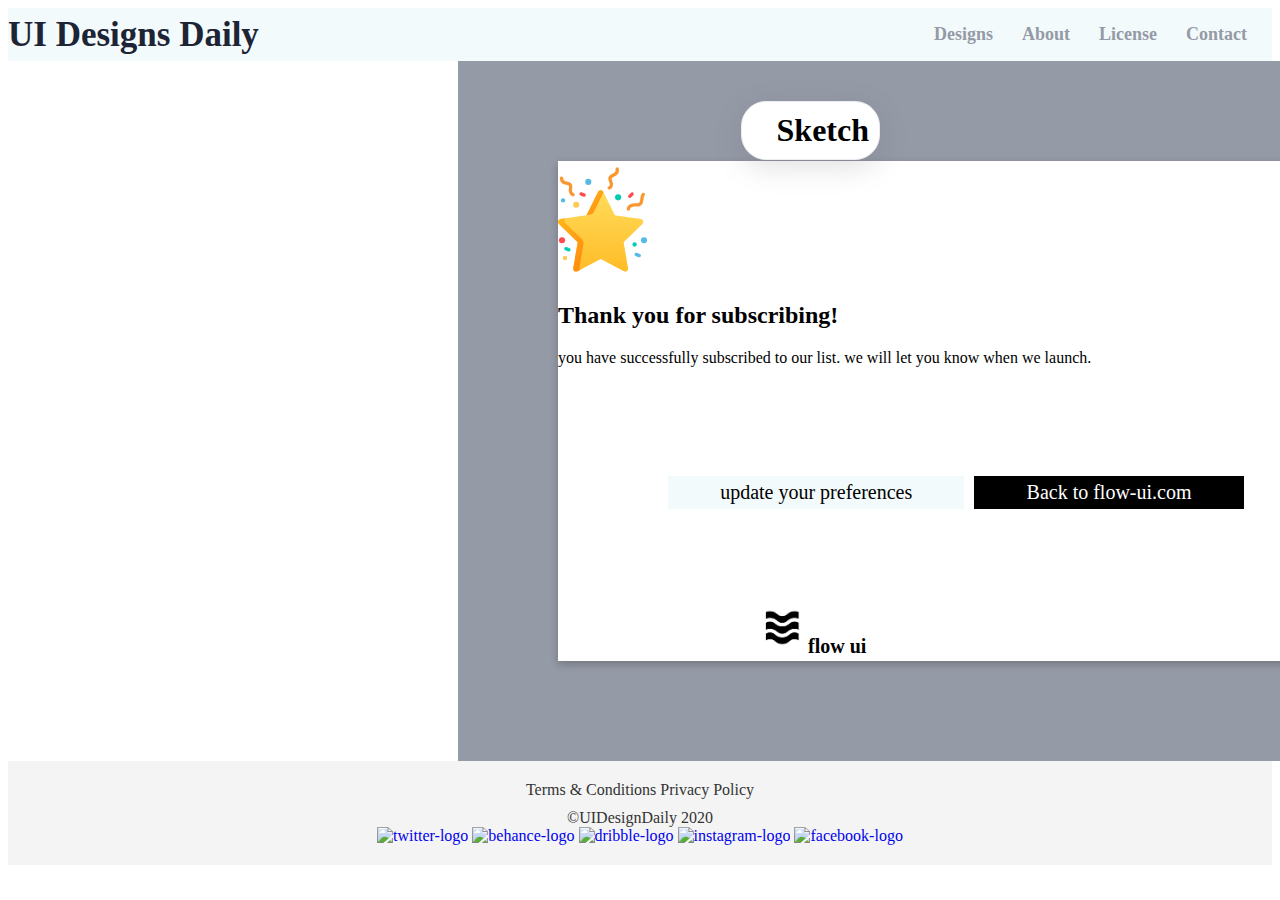
==== HTMLPROJECT/task.html @ ad6eba29 "HTMLPROJECT" ====
<!DOCTYPE html>
<html lang="en">
<head>
    <meta charset="UTF-8">
    <meta name="viewport" content="width=device-width, initial-scale=1.0">
    <link rel="stylesheet" href="style.css">
    <title>Design Daily</title>
</head>
<body>
    <nav class="navbar">
      <div class="navdiv">
          <div class="logo"><a href="https://uidesigndaily.com/posts/public/img/uidesigndaily-logo.svg">UI Designs Daily</a></div>
          <ul>
            <li><a href="#">Designs</a></li>
            <li><a href="#">About</a></li>
            <li><a href="#">License</a></li>
            <li><a href="#">Contact</a></li>
          </ul>
      
          
      </div>
    </nav>
    <!---<div class="post-main-container">
      <div class="post-thumbnail-wrapper">
        <div id="post-software" class="software-item sketch">Sketch</div>
      </div>
      </div>
    </div>--->
    <div class="box" >
      <h1>Sketch</h1>
      <div class="box-2">
         <svg className='p1' width="90" height="117" viewBox="0 0 101 117" fill="none" xmlns="http://www.w3.org/2000/svg">

          <circle cx="4.51416" cy="81.7338" r="3.43265" fill="#FF4B4E"/>
          
          <circle cx="20.4052" cy="41.9185" r="3.43265" fill="#FFCA54"/>
          
          <circle cx="67.4671" cy="33.6502" r="3.43265" fill="#00CDB3"/>
          
          <circle cx="96.5073" cy="81.7338" r="3.43265" fill="#57BAE5"/>
          
          <circle cx="34.0018" cy="16.2788" r="3.43265" fill="#57BAE5"/>
          
          <path d="M92.8977 58.0235C91.1973 57.7765 65.3948 54.0272 63.8078 53.7966L50.7982 27.4365C49.6059 25.0187 46.1454 25.0167 44.9512 27.4365L31.9416 53.7966L2.85161 58.0235C1.62353 58.2018 0.603439 59.0623 0.219649 60.2425C-0.163684 61.4228 0.156179 62.7185 1.04476 63.5847L22.0943 84.1027L17.1251 113.076C16.6699 115.732 19.4671 117.768 21.8557 116.513L47.8749 102.834C76.1827 117.716 74.274 116.887 75.4105 116.887C77.4199 116.887 78.9671 115.075 78.6242 113.075L73.655 84.1027L94.7048 63.5847C96.6356 61.7025 95.5685 58.4116 92.8977 58.0235Z" fill="url(#paint0_linear_0_18)"/>
          
          <path d="M16.4989 32.3607C14.5274 31.984 11.1073 29.5183 12.271 22.8836C12.6957 20.461 12.1724 20.2626 9.32262 19.6153C6.53791 18.9831 2.32992 18.0274 2.02718 12.1379C1.97399 11.1059 2.76782 10.2265 3.79956 10.1733C4.83403 10.1192 5.7112 10.9139 5.76394 11.9457C5.91463 14.8753 7.29476 15.3174 10.1509 15.966C12.7165 16.5486 17.0098 17.5237 15.9566 23.5299C15.1578 28.0831 17.1804 28.6811 17.2012 28.6849C18.216 28.879 18.8815 29.8591 18.6879 30.8742C18.4934 31.8904 17.5117 32.5548 16.4989 32.3607Z" fill="#F99830"/>
          
          <circle cx="5.65138" cy="37.0829" r="2.42945" fill="#57BAE5"/>
          
          <circle cx="85.9605" cy="86.5897" r="2.42945" fill="#00CDB3"/>
          
          <circle cx="7.81484" cy="101.687" r="2.42968" fill="#FFCA54"/>
          
          <path d="M79.2283 33.9461C78.4872 33.2258 78.4705 32.0411 79.1906 31.3002L81.7902 28.626C82.5102 27.8852 83.695 27.8683 84.4358 28.5886C85.1771 29.3089 85.1936 30.4936 84.4735 31.2345L81.8742 33.9087C81.1523 34.6502 79.9678 34.6653 79.2283 33.9461Z" fill="#FF4B4E"/>
          
          <path d="M28.6463 32.9178L25.1895 31.5199C24.2315 31.1326 23.7687 30.042 24.1561 29.0838C24.5434 28.1258 25.6338 27.663 26.5922 28.0505L30.0495 29.4484C31.0075 29.8356 31.4698 30.9263 31.0826 31.8845C30.6961 32.8413 29.6059 33.3057 28.6463 32.9178Z" fill="#FF4B4E"/>
          
          <path d="M11.5687 94.3548L8.1114 92.9568C7.15364 92.5696 6.69063 91.4788 7.0783 90.5208C7.46551 89.5626 8.55615 89.1009 9.51437 89.4874L12.9717 90.8856C13.929 91.2726 14.3922 92.3635 14.0048 93.3217C13.6155 94.2842 12.5205 94.7402 11.5687 94.3548Z" fill="#00CDB3"/>
          
          <path d="M90.474 100.745L87.0167 99.3475C86.0589 98.9603 85.5961 97.8694 85.9836 96.9114C86.3708 95.9537 87.4614 95.4911 88.4196 95.8783L91.8769 97.276C92.8347 97.6632 93.2973 98.7541 92.9101 99.7121C92.526 100.662 91.442 101.136 90.474 100.745Z" fill="#57BAE5"/>
          
          <path d="M68.255 1.54566C68.0753 0.528082 67.1041 -0.150228 66.0868 0.0285388C65.0692 0.208219 64.3897 1.179 64.5696 2.19658C65.0799 5.08539 63.8342 5.82534 61.1963 7.09795C58.8267 8.24087 54.8612 10.1541 57.2349 15.7712C59.0397 20.0436 57.1779 21.0742 57.1779 21.0742C56.6541 21.4215 54.9986 22.0368 55.7055 23.7208C56.9265 26.6315 64.5034 23.3591 60.6813 14.3151C59.7242 12.0495 60.1895 11.7388 62.8221 10.4687C65.3943 9.22763 69.2808 7.35297 68.255 1.54566Z" fill="#F99830"/>
          
          <path d="M96.7596 28.8089C95.9121 28.218 94.7461 28.4258 94.1548 29.2735C92.7861 31.2363 92.5201 33.5719 92.2856 35.6322C91.8815 39.1838 91.7304 40.5139 88.018 40.2758C83.9299 40.0144 80.8753 40.8906 78.9379 42.8779C76.5507 45.326 76.6354 48.703 78.8856 48.7406C80.7566 48.7719 80.8836 46.7781 80.8836 46.7781C80.8836 46.7781 81.2703 43.5975 87.7797 44.0105C98.0295 44.6632 94.7539 34.9571 97.224 31.4137C97.8155 30.5662 97.6075 29.4 96.7596 28.8089Z" fill="#F99830"/>
          
          <path d="M40.2059 50.0345L51.0785 28.0039L50.7984 27.4363C49.6062 25.0185 46.1457 25.0164 44.9514 27.4363L31.9418 53.7963L36.3457 53.0142C36.6555 52.9562 39.0189 52.4386 40.2059 50.0345Z" fill="url(#paint1_linear_0_18)"/>
          
          <path d="M24.1482 111.828L28.5733 86.0274C29.0938 82.9877 27.2441 81.0294 27.2381 81.0235L8.06735 62.3368C6.52009 60.8288 6.83995 58.2438 8.73402 57.1685L2.85137 58.0231C1.62329 58.2014 0.603195 59.0619 0.219405 60.242C-0.163928 61.4224 0.155935 62.718 1.04452 63.5842L22.0941 84.1023L17.1251 113.075C16.6699 115.732 19.4671 117.768 21.8557 116.512L25.1559 114.778C24.3477 114.035 23.9594 112.927 24.1482 111.828Z" fill="url(#paint2_linear_0_18)"/>
          
          <defs>
          
          <linearGradient id="paint0_linear_0_18" x1="0.0600891" y1="25.6224" x2="0.0600891" y2="116.895" gradientUnits="userSpaceOnUse">
          
          <stop stop-color="#FFDC5A"/>
          
          <stop offset="1" stop-color="#FFBC28"/>
          
          </linearGradient>
          
          <linearGradient id="paint1_linear_0_18" x1="24.6651" y1="36.6281" x2="46.1645" y2="55.9921" gradientUnits="userSpaceOnUse">
          
          <stop stop-color="#FFB41A"/>
          
          <stop offset="1" stop-color="#FF8B0E"/>
          
          </linearGradient>
          
          <linearGradient id="paint2_linear_0_18" x1="-10.8174" y1="80.499" x2="30.6597" y2="106.842" gradientUnits="userSpaceOnUse">
          
          <stop stop-color="#FFB41A"/>
          
          <stop offset="1" stop-color="#FF8B0E"/>
          
          </linearGradient>
          
           
          
          </defs>
          
           
          
          </svg>
          <div class="text">
            <h2 class="heading"><strong>Thank you for subscribing!</strong></h2>
            <p>you have successfully subscribed to our list. we will let you know when we launch.</p>
          <div class="grid-container">
             <div class="grid2">update your preferences</div>
             <div class="grid1">Back to flow-ui.com</div>
          </div>
          </div>
          <div class="flow">
            <img src="./img/f2.jpeg"><strong>flow ui</strong>
          </div>
         
          
          
      </div>
    </div>
    <footer>
      <nav>
        <a class="footer-menu-item" href="/terms">Terms & Conditions</a>
        <a class="footer-menu-item" href="/privacy policy">Privacy Policy</a>
      </nav>
      <p class="copyright">&copy;UIDesignDaily 2020</p>
      <div class="so-me-container">
        <a href="https://twitter.com/Ildiesign" target="_blank" rel="nofollow">
          <img alt="twitter-logo" src="https://img.icons8.com/?size=24&id=L1uBrCwSwoPJ&format=png">
        </a>
        <a href="https://www.behance.net/ildiesign" target="_blank" rel="nofollow" ><img alt="behance-logo" src="https://img.icons8.com/?size=25&id=GnvRTt4C9O8Y&format=png"></a>
        <a href="https://dribble.com/ildiesign/" target="_blank" rel="nofollow"><img alt="dribble-logo" src="https://img.icons8.com/?size=16&id=47938&format=png"></a>
        <a href="https://www.instagram.com/ildiesign/" target="_blank" rel="nofollow"><img alt="instagram-logo" src="https://img.icons8.com/?size=24&id=DpOQ6G5p47f0&format=png"></a>
        <a href="https://www.facebook.com/ildiesign/?ref=settings" target="_blank" rel="nofollow"><img alt="facebook-logo" src="https://img.icons8.com/?size=24&id=87285&format=png"></a>

      </div>
    </footer>
    
</body>
</html>
---- HTMLPROJECT/style.css ----
*{
  text-decoration:none;
}
.navbar{
  background:#f3fafb;
  font-family: calibri;
 
}
.navdiv{
  display: flex;
  align-items: center;
  justify-content: space-between;
}
.logo a{
  font-size: 35px;
  font-weight: 600;
  color: #1c2435;
}
li{
  list-style:none;
  display: inline-block;
}
li a{
  color: #949AA6;
  font-size: 18px;
  font-weight: bold;
  margin-right: 25px;
}
footer{
  background-color:#f4f4f4;
  color: #333;
  padding: 20px;
  text-align: center;
}
footer nav{
  margin-bottom: 10px;
}

.footer-menu-item{
  text-decoration:none;
  color: #333;
  margin-left: 0 20px;
  align-items:left;
}
.copyright {
  margin: 0;
}
/*.so-me-container{
  margin-top: 20px;
}
.so-me-container a{
  text-decoration: none;
  margin: 0 10px;
}
.so-me-container img{
  width: 30px;
  height: auto;
}
.post-main-container{
  max-width: 1600px;
  margin:90px auto 0;
}
.post-thumbnail-wrapper{
  width: calc(100%-430px);
  display: inline-block;
  padding-left: 25px;
  height: calc(100vh - 135px);
  position: relative;
}
.post-thumbnail-wrapper .software-item{
  border: 1px solid #EBeBf2;
  postiton: absolute;
  right: 15px;
  top: 15px;
  border-radius: 25px;
  padding: 10px 10px 10px 35px;
}
.post-thumbnail-wrapper{
  width: 100%;
  border-radius: 5px;
}*/
.box{
  width:1000px;
  height: 700px;
  background-color: #949AA6;
  align-items: center;
  display: flex;
  justify-content: center;
  margin-left: 450px;
}
h1{
  border: 1px solid #EBeBf2;
  position: absolute;
  right: 400px;
  top: 80px;
  border-radius: 25px;
  padding: 10px 10px 10px 35px;
  background-color:white;
  box-shadow: rgba(100, 100, 111, 0.2) 0px 7px 29px 0px;
}
.box-2{
  width: 800px;
  height: 500px;
  background-color:white;
  box-shadow: rgba(0, 0, 0, 0.24) 0px 3px 8px;
}
.p1{
  margin:50px 50px 50px 50px;
}
.heading{
  align-items:center;
}
p{
  align-items:center;
}
.grid-container {
  display: grid;
  height: 200px;
  align-content: center;
  grid-template-columns: auto auto auto;
  gap: 10px;
  padding: 10px;
  align-items: center;
  margin-left:  100px;

}
 .grid2{
  background-color: #f3fafb;
  text-align: center;
  padding: 5px;
  font-size: 20px;
}
.grid1{
  background-color:black;
  color:white;
  text-align: center;
  padding: 5px;
  font-size: 20px;
}
.flow{
  align-items:center;
  margin-left:200px;
  font-size:20px;
  margin-bottom:200px;
}
img{
  width: 50px;
  height: 50px;
  align-items: center;
}
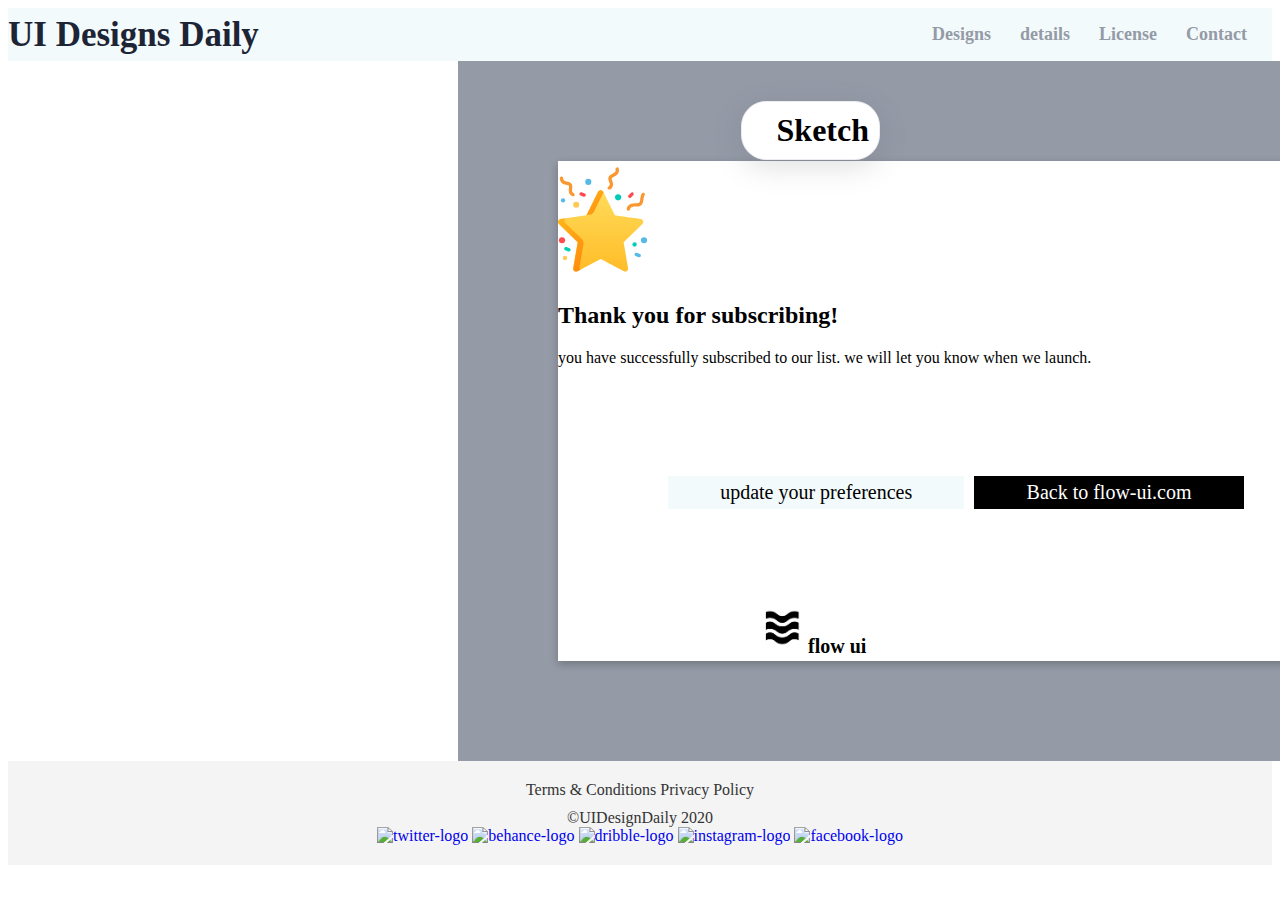
==== commit 55d78806: "about-details" ====
--- a/HTMLPROJECT/task.html
+++ b/HTMLPROJECT/task.html
@@ -12,7 +12,7 @@
           <div class="logo"><a href="https://uidesigndaily.com/posts/public/img/uidesigndaily-logo.svg">UI Designs Daily</a></div>
           <ul>
             <li><a href="#">Designs</a></li>
-            <li><a href="#">About</a></li>
+            <li><a href="#">details</a></li>
             <li><a href="#">License</a></li>
             <li><a href="#">Contact</a></li>
           </ul>
